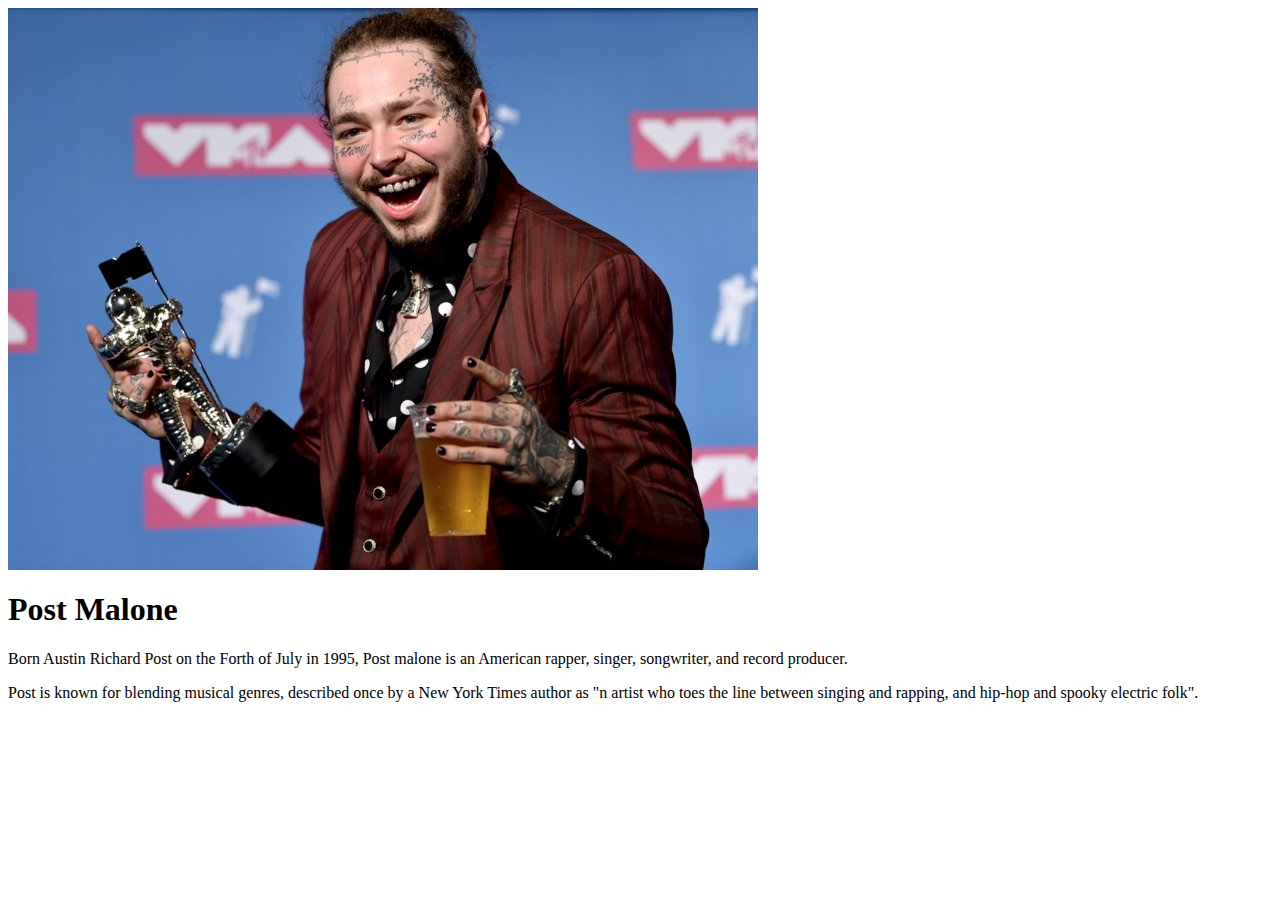
==== PREWORK_AOL/module8/index.html @ c6fa771f "adding more of my work to github" ====
<!<!DOCTYPE html>
<html lang="en">
<head>
  <title>Home</title>
</head>
<body>

  <img src="posty.png" alt="Post Malone">
  <h1>Post Malone</h1>
  <p>Born Austin Richard Post on the Forth of July in 1995, Post malone is an American rapper, singer, songwriter, and record producer.</p>
  <p>Post is known for blending musical genres, described once by a New York Times author as "n artist who toes the line between singing and rapping, and hip-hop and spooky electric folk".</p>


</body>
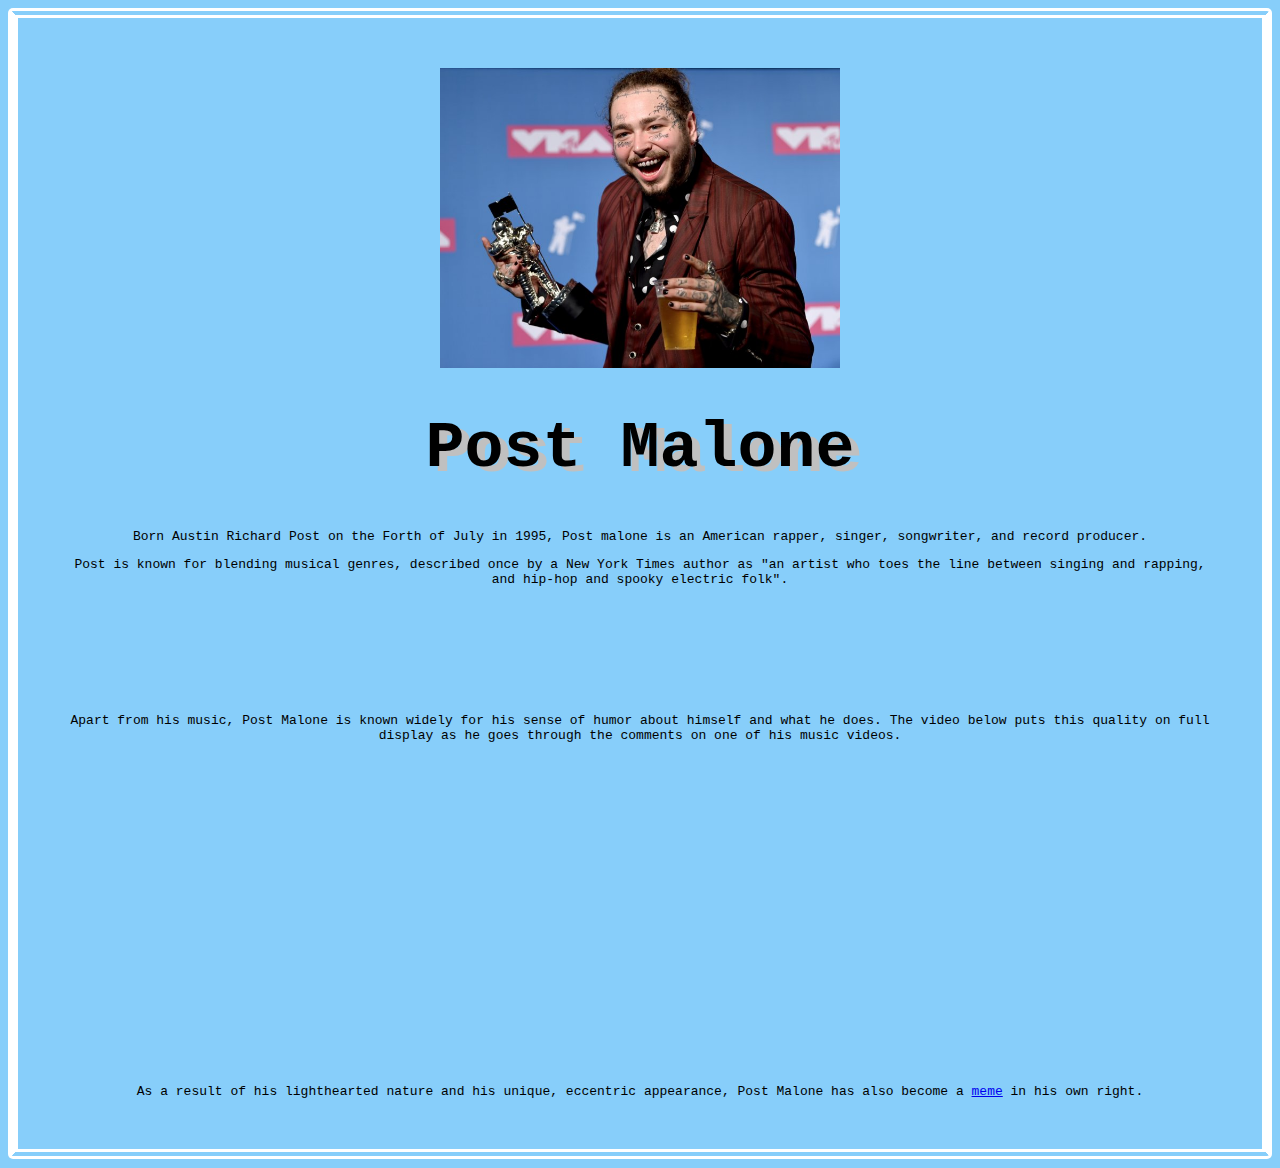
==== commit b217c38c: "Merge pull request #3 from ann-leonard/posty" ====
--- a/PREWORK_AOL/module8/index.html
+++ b/PREWORK_AOL/module8/index.html
@@ -2,13 +2,48 @@
 <html lang="en">
 <head>
   <title>Home</title>
+  <style>
+  @keyframes example {
+      0%   {background-color: powderBlue;}
+      25%  {background-color: pink;}
+      50%  {background-color: palegreen;}
+      75%  {background-color: pink;}
+      100% {background-color: powderBlue;}
+
+    }
+
+    body {
+      padding: 50px;
+      background-color: LightSkyBlue;
+      text-align: center;
+      font-family: monospace;
+      border-style: double solid double solid;
+      border-width: 10px;
+      border-radius: 5px;
+      border-color: white;
+      animation-name: example;
+      animation-duration: 10s;
+      animation-iteration-count: infinite;
+    }
+
+    #title {
+      text-shadow: 8px 5px silver;
+      font-size: 5em;
+
+    }
+
+  </style>
+
 </head>
 <body>
-
-  <img src="posty.png" alt="Post Malone">
-  <h1>Post Malone</h1>
-  <p>Born Austin Richard Post on the Forth of July in 1995, Post malone is an American rapper, singer, songwriter, and record producer.</p>
-  <p>Post is known for blending musical genres, described once by a New York Times author as "n artist who toes the line between singing and rapping, and hip-hop and spooky electric folk".</p>
-
+    <img src="posty.png" alt="Post Malone" width="400" height="300">
+    <h1 id="title">Post Malone</h1>
+    <p>Born Austin Richard Post on the Forth of July in 1995, Post malone is an American rapper, singer, songwriter, and record producer.</p>
+    <p>Post is known for blending musical genres, described once by a New York Times author as "an artist who toes the line between singing and rapping, and hip-hop and spooky electric folk".</p>
+    <iframe width="100%" height="100" scrolling="no" frameborder="no" allow="autoplay" src="https://w.soundcloud.com/player/?url=https%3A//api.soundcloud.com/tracks/434758008&color=%23ff5500&auto_play=false&hide_related=false&show_comments=false&hide_user=true&show_reposts=false&show_teaser=true&visual=true"></iframe>
+    
+    <p>Apart from his music, Post Malone is known widely for his sense of humor about himself and what he does. The video below puts this quality on full display as he goes through the comments on one of his music videos.</p>
+    <iframe width="560" height="315" src="https://www.youtube.com/embed/RQe1jFn2XiU" frameborder="0" allow="accelerometer; autoplay; encrypted-media; gyroscope; picture-in-picture" allowfullscreen></iframe>
+    <p>As a result of his lighthearted nature and his unique, eccentric appearance, Post Malone has also become a <a href="https://en.wikipedia.org/wiki/Internet_meme">meme</a> in his own right.</p>
 
 </body>
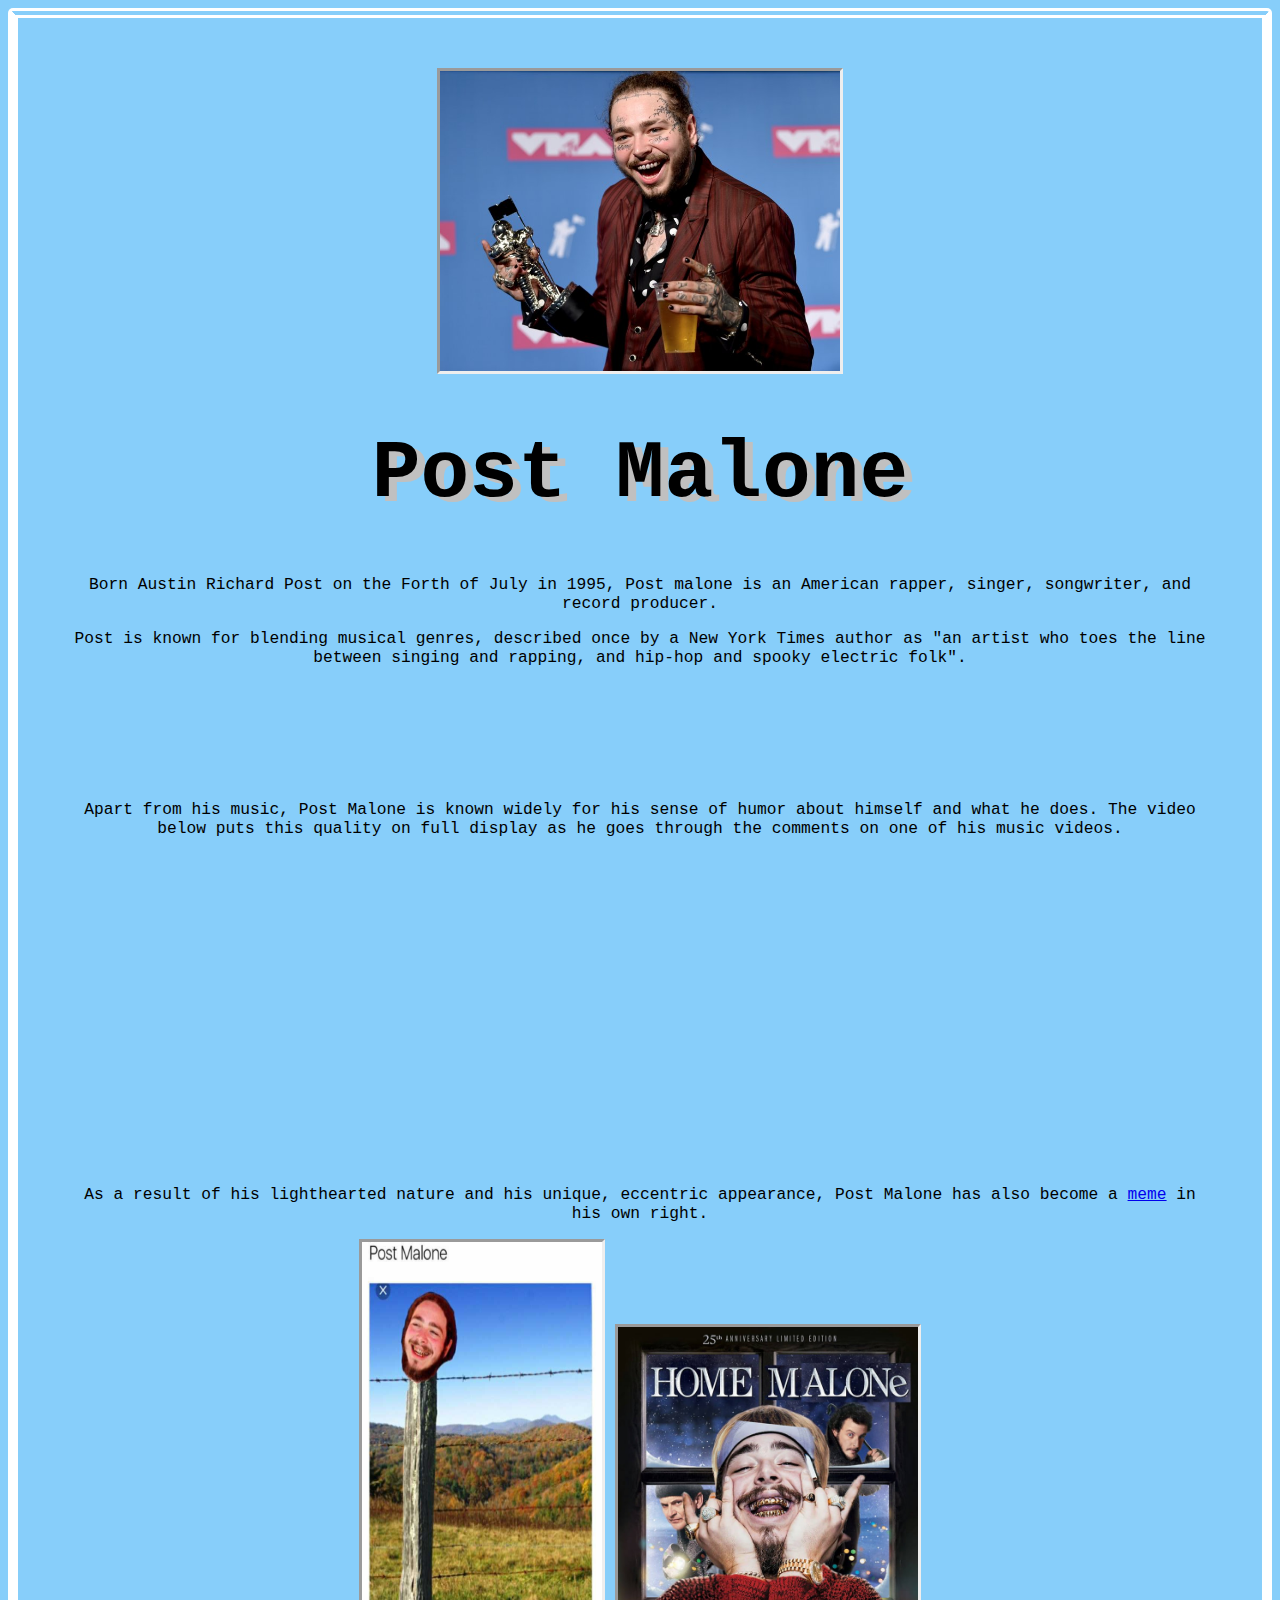
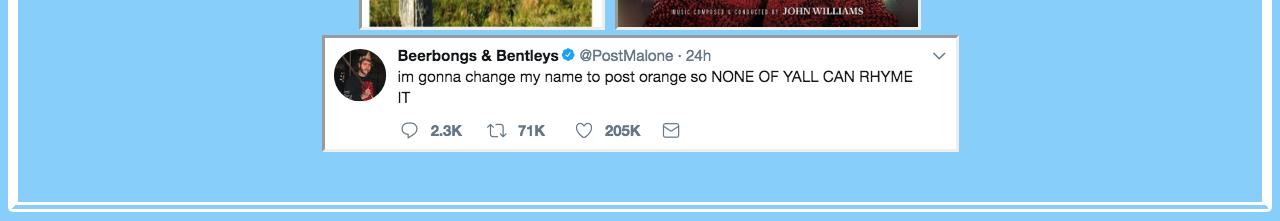
==== commit 5794fed7: "finished posty" ====
--- a/PREWORK_AOL/module8/index.html
+++ b/PREWORK_AOL/module8/index.html
@@ -24,6 +24,7 @@
       animation-name: example;
       animation-duration: 10s;
       animation-iteration-count: infinite;
+      font-size: 1.25em;
     }
 
     #title {
@@ -32,18 +33,25 @@
 
     }
 
+    #pic {
+      border-style: inset;
+    }
+
   </style>
 
 </head>
 <body>
-    <img src="posty.png" alt="Post Malone" width="400" height="300">
+    <img id="pic" src="posty.png" alt="Post Malone" width="400" height="300">
     <h1 id="title">Post Malone</h1>
-    <p>Born Austin Richard Post on the Forth of July in 1995, Post malone is an American rapper, singer, songwriter, and record producer.</p>
-    <p>Post is known for blending musical genres, described once by a New York Times author as "an artist who toes the line between singing and rapping, and hip-hop and spooky electric folk".</p>
-    <iframe width="100%" height="100" scrolling="no" frameborder="no" allow="autoplay" src="https://w.soundcloud.com/player/?url=https%3A//api.soundcloud.com/tracks/434758008&color=%23ff5500&auto_play=false&hide_related=false&show_comments=false&hide_user=true&show_reposts=false&show_teaser=true&visual=true"></iframe>
-    
-    <p>Apart from his music, Post Malone is known widely for his sense of humor about himself and what he does. The video below puts this quality on full display as he goes through the comments on one of his music videos.</p>
-    <iframe width="560" height="315" src="https://www.youtube.com/embed/RQe1jFn2XiU" frameborder="0" allow="accelerometer; autoplay; encrypted-media; gyroscope; picture-in-picture" allowfullscreen></iframe>
-    <p>As a result of his lighthearted nature and his unique, eccentric appearance, Post Malone has also become a <a href="https://en.wikipedia.org/wiki/Internet_meme">meme</a> in his own right.</p>
+      <p>Born Austin Richard Post on the Forth of July in 1995, Post malone is an American rapper, singer, songwriter, and record producer.</p>
+      <p>Post is known for blending musical genres, described once by a New York Times author as "an artist who toes the line between singing and rapping, and hip-hop and spooky electric folk".</p>
+        <iframe width="100%" height="100" scrolling="no" frameborder="no" allow="autoplay" src="https://w.soundcloud.com/player/?url=https%3A//api.soundcloud.com/tracks/434758008&color=%23ff5500&auto_play=false&hide_related=false&show_comments=false&hide_user=true&show_reposts=false&show_teaser=true&visual=true"></iframe>
+      <p>Apart from his music, Post Malone is known widely for his sense of humor about himself and what he does. The video below puts this quality on full display as he goes through the comments on one of his music videos.</p>
+        <iframe width="560" height="315" src="https://www.youtube.com/embed/RQe1jFn2XiU" frameborder="0" allow="accelerometer; autoplay; encrypted-media; gyroscope; picture-in-picture" allowfullscreen></iframe>
+      <p>As a result of his lighthearted nature and his unique, eccentric appearance, Post Malone has also become a <a href="https://en.wikipedia.org/wiki/Internet_meme">meme</a> in his own right.</p>
+
+        <img id="pic" src="POSTmalone.jpg" width="240" height="385">
+        <img id="pic" src="homalone.jpg" width="300" height="300">
+        <img id="pic" src="postorange.png">
 
 </body>
